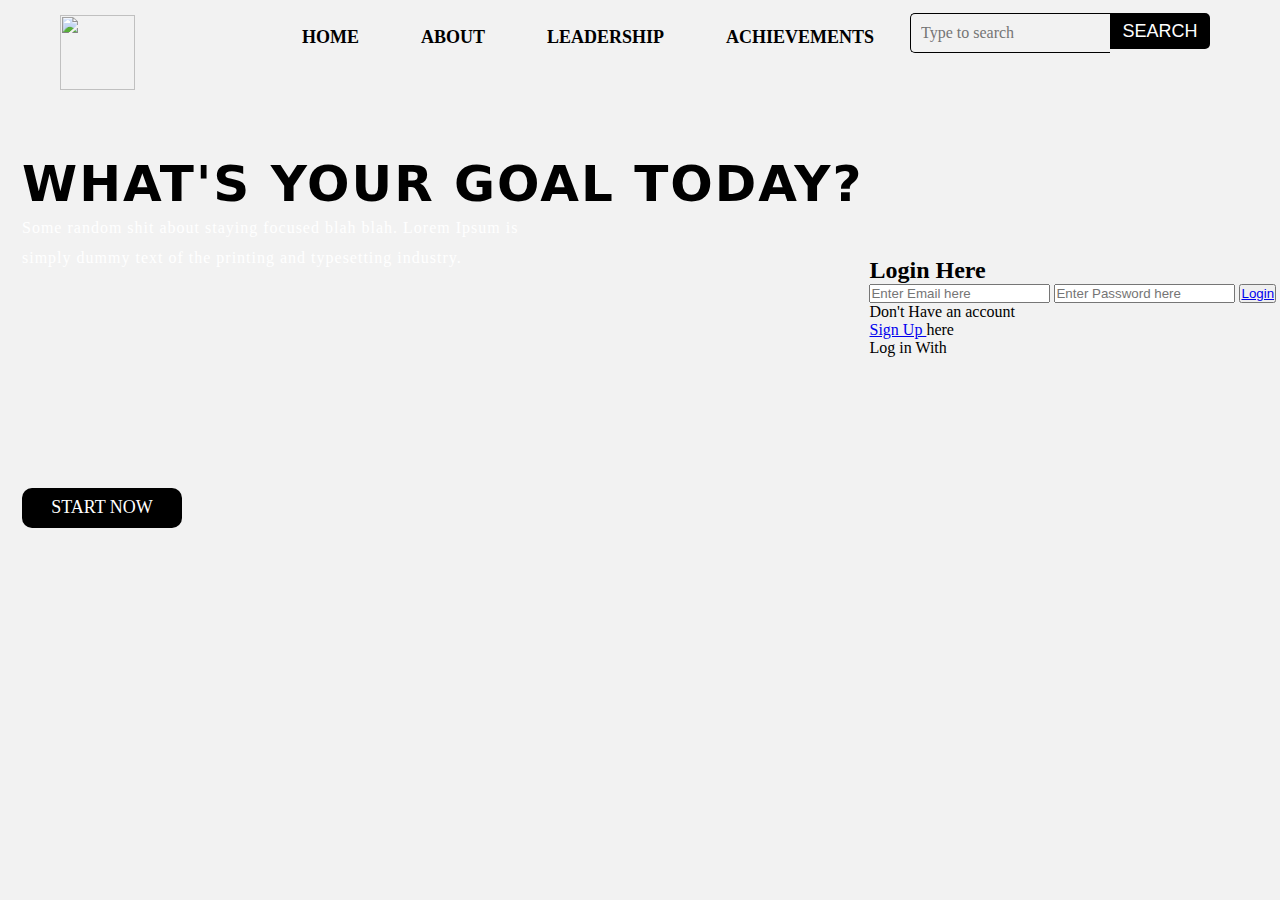
==== index2.html @ cca759a1 "Add files via upload" ====
<!DOCTYPE html>
<html lang="en">
<head>
   
    <title>UDAN</title>
    <link rel="stylesheet" href="style.css">
</head>
<body>
    <div class="main">
        <div class="navbar">
            

            <div class="icon">
                 <!-- <h2 class="logo">AeroClub</h2>  -->
                <img src="logo.png" alt="" class="logo">
            </div>
            <div class="header">
                <div class="menu">
                    <ul class="top">
                        <li><a href="#">HOME</a></li>
                        <li><a href="#">ABOUT</a></li>
                        <li><a href="#">LEADERSHIP</a></li>
                        <li><a href="#">ACHIEVEMENTS</a></li>
                    </ul>
                </div>
                <div class="search">
                    <input class="srch" type="search" name="" placeholder="Type to search">
                    <a href="#"><button class="btn">SEARCH</button></a>
                </div>
            </div>
        </div>
        <table width="100%">
            <tr>
                
                <td class="data">
                    
                    <div class="content">
                        <h1 class="heading">WHAT'S YOUR GOAL TODAY?</h1>
                        <p>Some random shit about staying focused blah blah. Lorem Ipsum is simply dummy text of 
                            the printing and typesetting industry.</p>
                            <button class="cn"><a href="#">START NOW</a></button>
                            <!-- <button class="cn"><a href="#">JOIN US</a></button> -->
                    </div>
                </td>
                <td class="data">
                    <div class="form">
                        <h2>Login Here</h2>
                        <input type="email" name="email" placeholder="Enter Email here">
                        <input type="password" name="" placeholder="Enter Password here">
                        <button class="btnn"><a href="#">Login</a></button>
    
                        <p class="link">Don't Have an account <br>
                        <a href="#">Sign Up </a> here</p>
                        <p class="liw">Log in With</p>
    
                        <div class="icons">
                            <a href="#"><ion-icon name="logo-facebook" id="facebook"></ion-icon></a>
                            <a href="#"><ion-icon name="logo-instagram" id="instagram"></ion-icon></a>
                            <a href="#"><ion-icon name="logo-twitter" id="twitter"></ion-icon></a>
                            <a href="#"><ion-icon name="logo-google" id="google"></ion-icon></a>
                            <a href="#"><ion-icon name="logo-skype" id="skype"></ion-icon></a>
                        </div>
                    </div>
                </td>
                
            </tr>
        </table>

    </div>
    
</body>
</html>
---- style.css ----
*{
    margin: 0;
    padding: 0;
}

.data{
    align-content: center;
}


.main{
    width: 100%;
    /* background-image: url(pic_edited.jpg); */
    background-color: #f2f2f2;
    /* background-color: #f2f2f2; */
    background-position: center;
    background-size: cover;
    height: 100vh;
}

.navbar{
    width: 1200px;
    height: 75px;
    margin: auto;
    /* background-image: url(Picture1.png); */
    /* border-image: fill; */

}

.icon{
    width: 200px;
    float: left;
    height: 70px;
}

.logo{
    width: 75px;
    height: 75px;
    padding-left: 20px;
    float: left;
    padding-top: 10px;
    margin-top: 5px
}
.header{
    background-image: url(Picture1.png);
}

.menu{
    width: 400px;
    float: left;
    height: 70px;
    /* background-color: #fff; */

}

.top{
    float: left;
    display:flex;
    justify-content: center;
    align-items: center;
}

.top li{
    list-style: none;
    margin-left: 62px;
    margin-top: 27px;
    font-size: 18px;
}

.top li a{
    text-decoration: none;
    color: rgb(0, 0, 0);
    font-family: 'Trebuchet MS';
    font-weight: bold;
    transition: 0.4s ease-in-out;
}

.top li a:hover{
    color: #ffffff;
}

/* .search{
    width: 330px;
    float: left;
    margin-left: 270px;
}

.srch{
    font-family: 'Trebuchet MS';
    width: 200px;
    height: 40px;
    background: transparent;
    border: 1px solid #ff7200;
    margin-top: 13px;
    color: #fff;
    border-right: none;
    font-size: 16px;
    float: left;
    padding: 10px;
    border-bottom-left-radius: 5px;
    border-top-left-radius: 5px;
}

.btn{
    width: 100px;
    height: 40px;
    background: #ff7200;
    border: 2px solid #ff7200;
    margin-top: 13px;
    color: #fff;
    font-size: 15px;
    border-bottom-right-radius: 5px;
    border-bottom-right-radius: 5px;
    transition: 0.2s ease;
    cursor: pointer;
}
.btn:hover{
    color: #000;
}

.btn:focus{
    outline: none;
}

.srch:focus{
    outline: none;
} 
.search{
    width: 330px;
    float: left;
    margin-left: 270px;
    /* background-color: #fff; 


}
.srch{
    font-family: 'Trebuchet MS';
    width:150px;
    height: 36px;
    background: transparent;
    border: 3px solid #ff7200;
    margin-top: 13px;
    color: #fff;
    font-size: 16px;
    float: left;
    padding: 10px;
    border-radius: 18px;
}*/
.search{
    width: 330px;
    float: left;
    margin-left: 270px;
}
.srch{
    font-family: 'Times New Roman';
    width: 200px;
    height: 40px;
    background: transparent;
    border: 1px solid rgb(0, 0, 0);
    margin-top: 13px;
    color: #fff;
    border-right: none;
    font-size: 16px;
    float: left;
    padding: 10px;
    border-bottom-left-radius: 5px;
    border-top-left-radius: 5px;
}
.btn{
    width: 100px;
    height: 36px;
    background: #000000;
    border: none;
    margin-top: 13px;
    color: #fff;
    font-size: 18px;
    font-family: arial;
    border-bottom-right-radius: 5px;
    border-top-right-radius: 5px;
    transition: 0.2s ease;
    cursor: pointer;

}
.btn:hover{
    background-color: #fff;
    color: #000000;
    outline: none;
}

.srch:focus{
    outline: none;
}

.btn:focus{
    outline: none;
}
/*
.btn{
    width: 100px;
    height: 36px;
    background: #000;
    border: none;
    margin-top: 13px;
    color: #fff;
    font-size: 15px;
    border-radius: 18px;
    transition: 0.3s ease-in-out;

}
.btn:hover{
    background-color: #fff;
    color: #ff7200;
    outline: none;
}

.srch:focus{
    outline: none;
}

.btn:focus{
    outline: none;
}

.content{
   
    margin: auto;
    color: #fff;
    position: left;
    align-items: left;
} */

.content p{
    width: 550px;
    height: 250px;
    color: #fff;
    padding-left: 20px;
    padding-bottom: 25px;
    font-family: 'Trebuchet MS';
    letter-spacing: 1px;
    line-height: 30px;
}

.content h1{
    font-family:system-ui;
    font-size: 50px;
    padding-left: 20px;
    margin-top: 9%;
    letter-spacing: 2px;
    color: #000000;
}

.content .cn{
    width: 160px;
    height: 40px;
    background: #000000;
    border: none;
    margin-bottom: 10px;
    margin-left: 20px;
    font-size: 18px;
    border-radius: 10px;
    cursor: pointer;
    transition: .4s ease;
    color: #fff;
    font-family: 'Trebuchet MS';
    align-self: start;    
}

.content .cn a{
    text-decoration: none;
    color: rgb(255, 255, 255);
    transition: .3s ease;
}

.cn:hover{
    background-color: rgb(255, 255, 255);
    color: #000000;
}
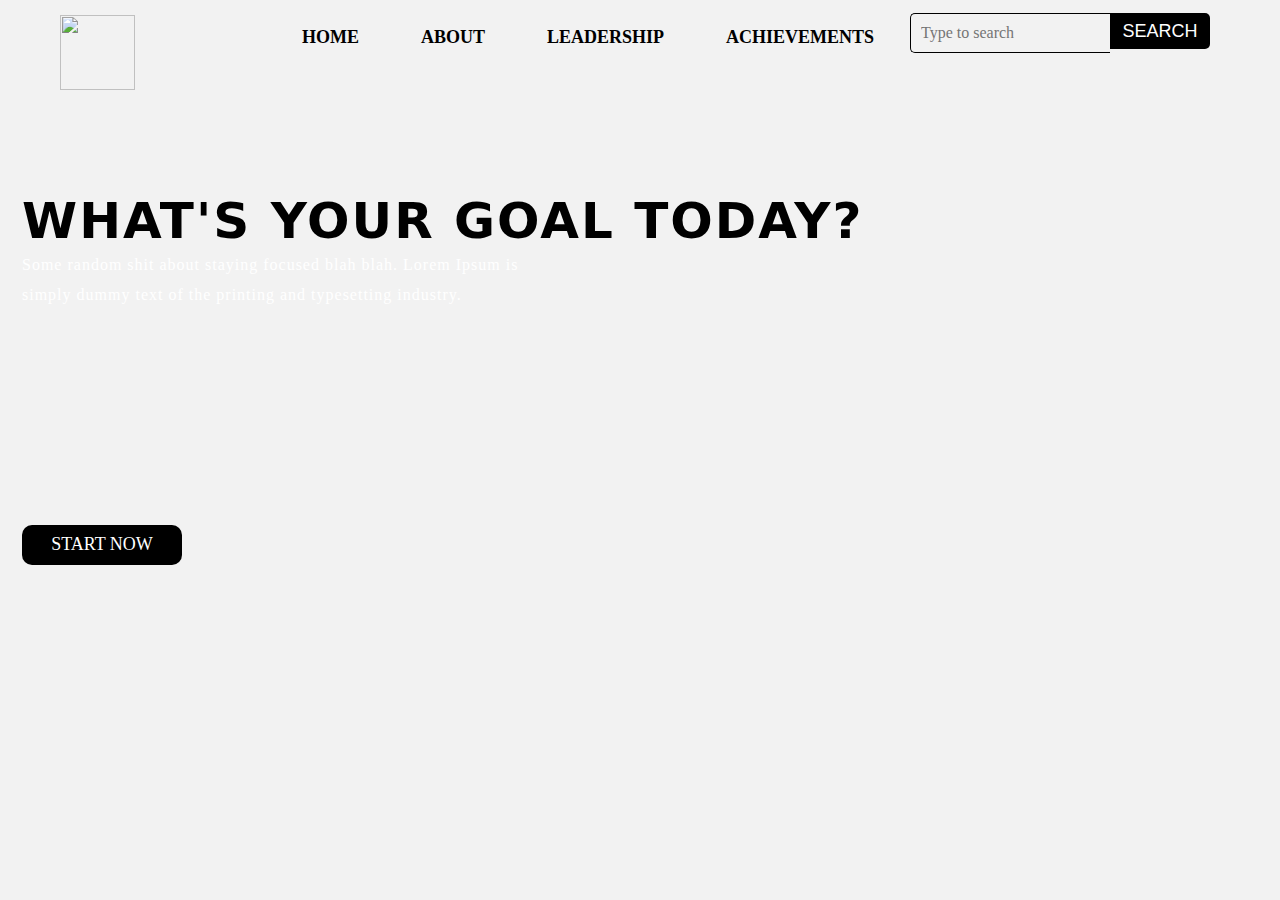
==== commit ddac77b3: "Merge pull request #2 from ArushiKatre/main" ====
--- a/index2.html
+++ b/index2.html
@@ -43,23 +43,9 @@
                     </div>
                 </td>
                 <td class="data">
-                    <div class="form">
-                        <h2>Login Here</h2>
-                        <input type="email" name="email" placeholder="Enter Email here">
-                        <input type="password" name="" placeholder="Enter Password here">
-                        <button class="btnn"><a href="#">Login</a></button>
+                    
     
-                        <p class="link">Don't Have an account <br>
-                        <a href="#">Sign Up </a> here</p>
-                        <p class="liw">Log in With</p>
-    
-                        <div class="icons">
-                            <a href="#"><ion-icon name="logo-facebook" id="facebook"></ion-icon></a>
-                            <a href="#"><ion-icon name="logo-instagram" id="instagram"></ion-icon></a>
-                            <a href="#"><ion-icon name="logo-twitter" id="twitter"></ion-icon></a>
-                            <a href="#"><ion-icon name="logo-google" id="google"></ion-icon></a>
-                            <a href="#"><ion-icon name="logo-skype" id="skype"></ion-icon></a>
-                        </div>
+                        
                     </div>
                 </td>
                 
@@ -69,4 +55,4 @@
     </div>
     
 </body>
-</html>+</html>
